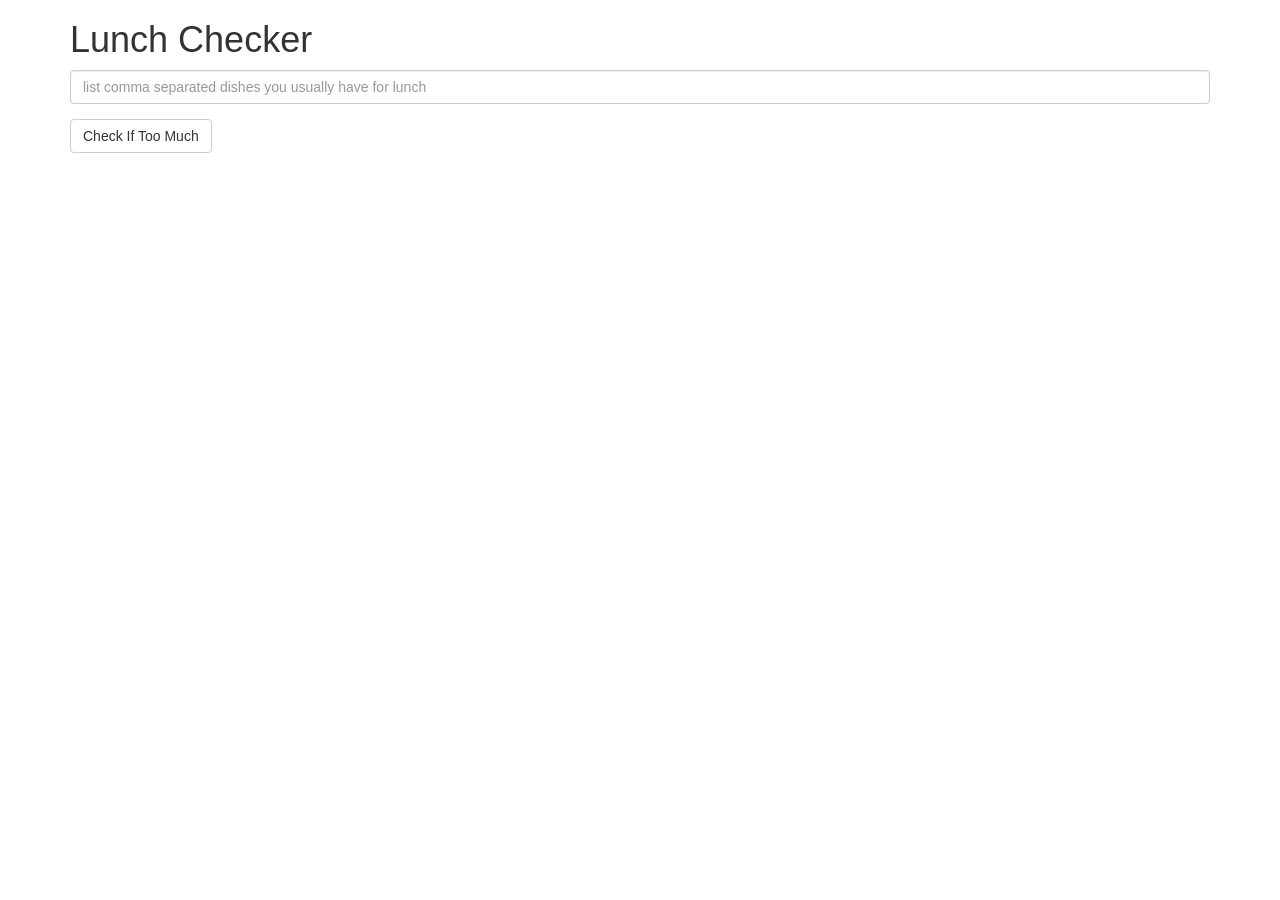
==== index.html @ 914c4a92 "Updated folder structure." ====
<!doctype html>
<html lang="en">
  <head>
    <title>Lunch Checker</title>
    <meta name="viewport" content="width=device-width, initial-scale=1">
    <link rel="stylesheet" href="styles/bootstrap.min.css">
    <style>
      .message { font-size: 1.3em; font-weight: bold; }
    </style>
  </head>
<body>
   <div class="container">
     <h1>Lunch Checker</h1>

         <div class="form-group">
             <input id="lunch-menu" type="text"
             placeholder="list comma separated dishes you usually have for lunch"
             class="form-control">
         </div>
         <div class="form-group">
             <button class="btn btn-default">Check If Too Much</button>
         </div>
         <div class="form-group message">
           <!-- Your message can go here. -->
         </div>
   </div>

</body>
</html>
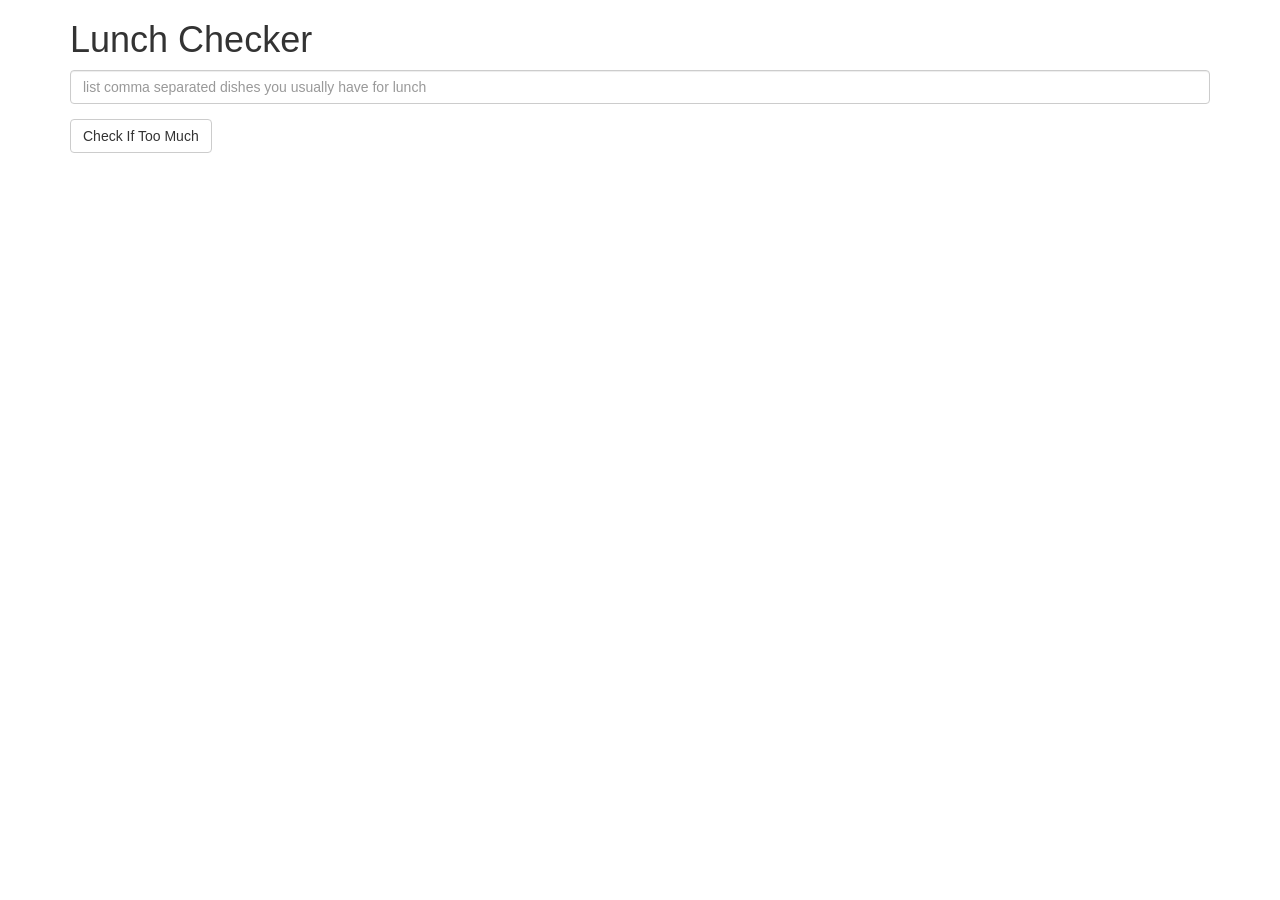
==== commit d457fd91: "Implemented main functionality." ====
--- a/index.html
+++ b/index.html
@@ -1,5 +1,5 @@
 <!doctype html>
-<html lang="en">
+<html lang="en" ng-app="LunchCheck">
   <head>
     <title>Lunch Checker</title>
     <meta name="viewport" content="width=device-width, initial-scale=1">
@@ -9,21 +9,25 @@
     </style>
   </head>
 <body>
-   <div class="container">
+   <div class="container" ng-controller="LunchCheckController">
      <h1>Lunch Checker</h1>
 
          <div class="form-group">
              <input id="lunch-menu" type="text"
              placeholder="list comma separated dishes you usually have for lunch"
+             ng-model="dishes"
              class="form-control">
          </div>
          <div class="form-group">
-             <button class="btn btn-default">Check If Too Much</button>
+             <button class="btn btn-default" ng-click="checkIfTooMuch()">Check If Too Much</button>
          </div>
          <div class="form-group message">
            <!-- Your message can go here. -->
+           {{message}}
          </div>
    </div>
 
+   <script src="scripts/angular.min.js"></script>
+   <script src="scripts/app.js"></script>
 </body>
 </html>
